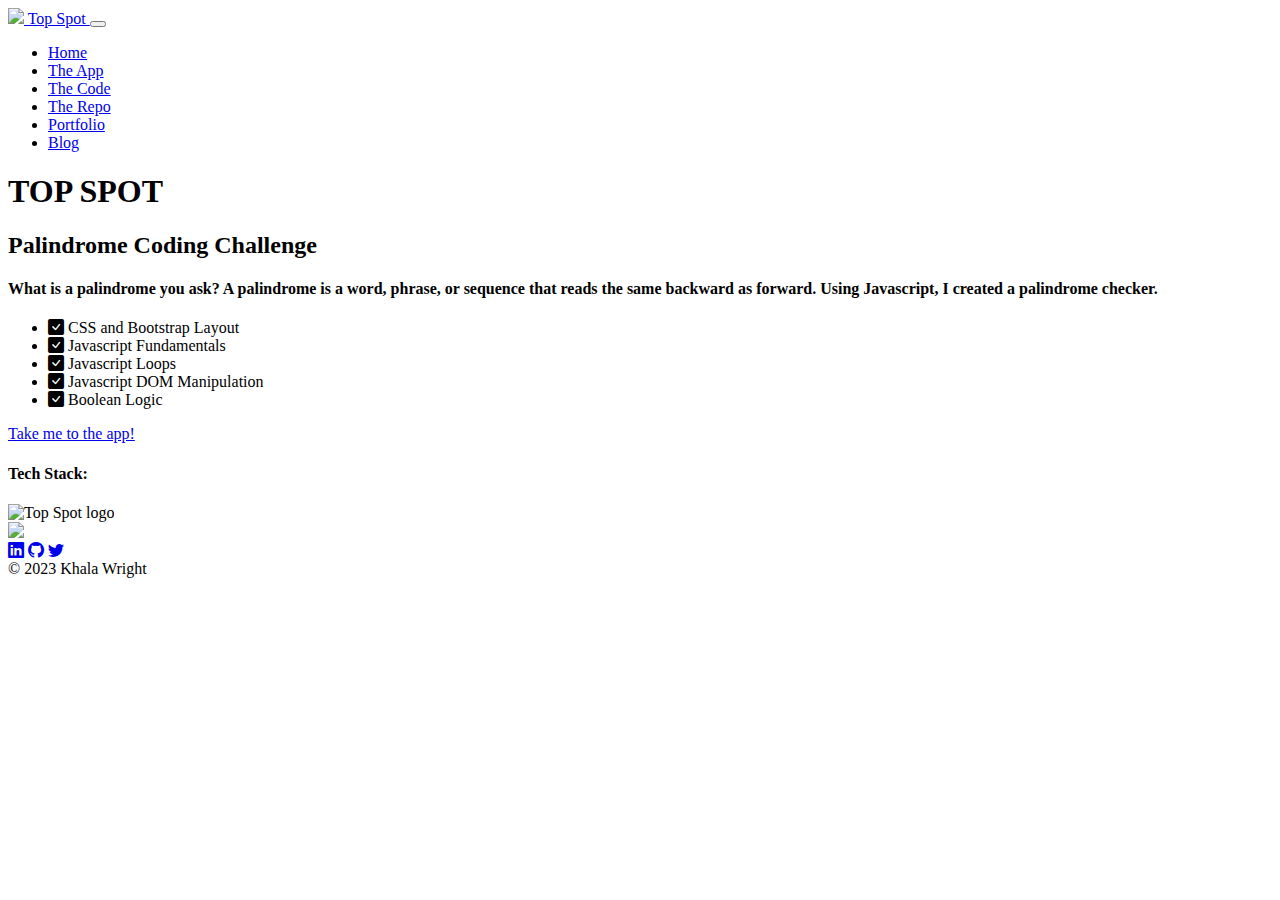
==== index.html @ d142a1b7 "updated logo name" ====
<!DOCTYPE html>
<html lang="en">
  <head>
    <meta charset="UTF-8" />
    <meta http-equiv="X-UA-Compatible" content="IE=edge" />
    <meta
      name="viewport"
      content="width=device-width, initial-scale=1.0, shrink-to-fit=no"
    />
    <title>Top Spot: A Coding Challenge by Khala Wright</title>

    <!-- Bootstrap CSS - stylesheets always go in head tag-->
    <link
      href="https://cdn.jsdelivr.net/npm/bootstrap@5.3.0-alpha2/dist/css/bootstrap.min.css"
      rel="stylesheet"
      integrity="sha384-aFq/bzH65dt+w6FI2ooMVUpc+21e0SRygnTpmBvdBgSdnuTN7QbdgL+OapgHtvPp"
      crossorigin="anonymous"
    />

    <!-- GOOGLE FONTS -->
    <link rel="preconnect" href="https://fonts.googleapis.com" />
    <link rel="preconnect" href="https://fonts.gstatic.com" crossorigin />
    <link
      href="https://fonts.googleapis.com/css2?family=Allan:wght@400;700&family=Bebas+Neue&family=Fira+Sans:ital,wght@0,100;0,200;0,300;0,400;0,500;0,600;0,700;0,800;0,900;1,100;1,200;1,300;1,400;1,500;1,600;1,700;1,800;1,900&family=Roboto:ital,wght@0,100;0,300;0,400;0,500;0,700;0,900;1,100;1,300;1,400;1,500;1,700;1,900&display=swap"
      rel="stylesheet"
    />

    <!-- DEVICON -->
    <link
      rel="stylesheet"
      href="https://cdn.jsdelivr.net/gh/devicons/devicon@v2.15.1/devicon.min.css"
    />

    <!-- BOOTSTRAP icons -->
    <link
      rel="stylesheet"
      href="https://cdn.jsdelivr.net/npm/bootstrap-icons@1.10.4/font/bootstrap-icons.css"
    />

    <!-- Custom CSS -->
    <link rel="stylesheet" href="/css/site.css" />
  </head>

  <body>
    <header>
      <nav class="navbar navbar-expand-lg navbar-dark" id="mainNav">
        <div class="container">
          <a class="navbar-brand" href="/index.html">
            <img src="/img/kw-mark.png" height="30" />
            Top Spot
          </a>
          <button
            class="navbar-toggler"
            type="button"
            data-bs-toggle="collapse"
            data-bs-target="#navbarSupportedContent"
            aria-controls="navbarSupportedContent"
            aria-expanded="false"
            aria-label="Toggle navigation"
          >
            <span class="navbar-toggler-icon"></span>
          </button>
          <div class="collapse navbar-collapse" id="navbarSupportedContent">
            <ul class="navbar-nav ms-auto mb-2 mb-lg-0">
              <li class="nav-item">
                <a
                  class="nav-link active"
                  aria-current="page"
                  href="/index.html"
                  >Home</a
                >
              </li>
              <li class="nav-item">
                <a class="nav-link" href="/app.html">The App</a>
              </li>
              <li class="nav-item">
                <a class="nav-link" href="/code.html">The Code</a>
              </li>
              <li class="nav-item">
                <a
                  class="nav-link"
                  href="https://github.com/khalathecoder"
                  target="_blank"
                  >The Repo</a
                >
              </li>
              <li class="nav-item">
                <a
                  class="nav-link"
                  href="https://khalawright-portfolio.netlify.app"
                  target="_blank"
                  >Portfolio</a
                >
              </li>
              <li class="nav-item">
                <a class="nav-link" href="#">Blog</a>
                <!--!!!!!!!!!! To do, change link!!!!!!!! -->
              </li>
            </ul>
          </div>
        </div>
      </nav>
    </header>

    <main class="container">
      <div
        class="row row-cols-1 row-cols-md-2 gy-3 py-5 h-100 align-items-center"
      >
        <div class="col text-center d-flex flex-column">
          <h1 class="display-4"><strong>TOP SPOT</strong></h1>
            <h2 class="display-4">Palindrome Coding Challenge</h2>
          <h4 class="lead">
            What is a palindrome you ask?  A palindrome is a word, phrase, or sequence that reads the same backward as forward. Using Javascript, I created a palindrome checker.
          </h4>
          <ul class="checklist text-start mx-auto">
            <li>
              <i class="bi bi-check-square-fill"></i>
              <span>CSS and Bootstrap Layout</span>
            </li>
            <li>
              <i class="bi bi-check-square-fill"></i>
              <span>Javascript Fundamentals</span>
            </li>
            <li>
              <i class="bi bi-check-square-fill"></i>
              <span>Javascript Loops</span>
            </li>
            <li>
              <i class="bi bi-check-square-fill"></i>
              <span>Javascript DOM Manipulation</span>
            </li>
            <li>
              <i class="bi bi-check-square-fill"></i>
              <span>Boolean Logic</span>
            </li>
          </ul>
          <div>
            <a href="/app.html" class="btn btn-outline-primary btn-lg"
              >Take me to the app!</a
            >
          </div>
          <h4 class="mt-2">Tech Stack:</h4>
          <div>
            <i class="devicon-javascript-plain colored devIcons" title="Javascript"></i>
            <i class="devicon-html5-plain colored devIcons" title="HTML5"></i>
            <i class="devicon-css3-plain colored devIcons" title="CSS3"></i>
            <i class="devicon-bootstrap-plain colored devIcons" title="Bootstrap"></i>
        </div>
        </div>
        <div
          class="col d-flex justify-content-center align-items-center order-first order-md-last"
        >
          <img
            src="/img/APPNAMELogo.svg"
            class="img-fluid appLogo"
            alt="Top Spot logo"
          />
        </div>
      </div>
    </main>

    <footer class="py-3">
      <div class="container">
        <div
          class="row row-cols-1 row-cols-md-3 align-items-center text-center"
        >
          <div class="col">
            <img src="/img/kw-white-initials.png" height="50" />
          </div>
          <div class="col text-light text-md-end">
            <a href="https://linkedin.com" class="text-light" target="blank"
              ><i class="socialicons bi bi-linkedin p-2"></i
            ></a>
            <a href="https://github.com" class="text-light" target="blank"
              ><i class="socialicons bi bi-github p-2"></i
            ></a>
            <a href="https://twitter.com" class="text-light" target="blank"
              ><i class="socialicons bi bi-twitter p-2"></i
            ></a>
          </div>
          <div class="col text-light order-md-first text-md-start">
            &copy; 2023 Khala Wright
          </div>
        </div>
      </div>
    </footer>

    <!-- Bootstrap JS -->
    <script
      src="https://cdn.jsdelivr.net/npm/bootstrap@5.3.0-alpha2/dist/js/bootstrap.bundle.min.js"
      integrity="sha384-qKXV1j0HvMUeCBQ+QVp7JcfGl760yU08IQ+GpUo5hlbpg51QRiuqHAJz8+BrxE/N"
      crossorigin="anonymous"
    ></script>
  </body>
</html>
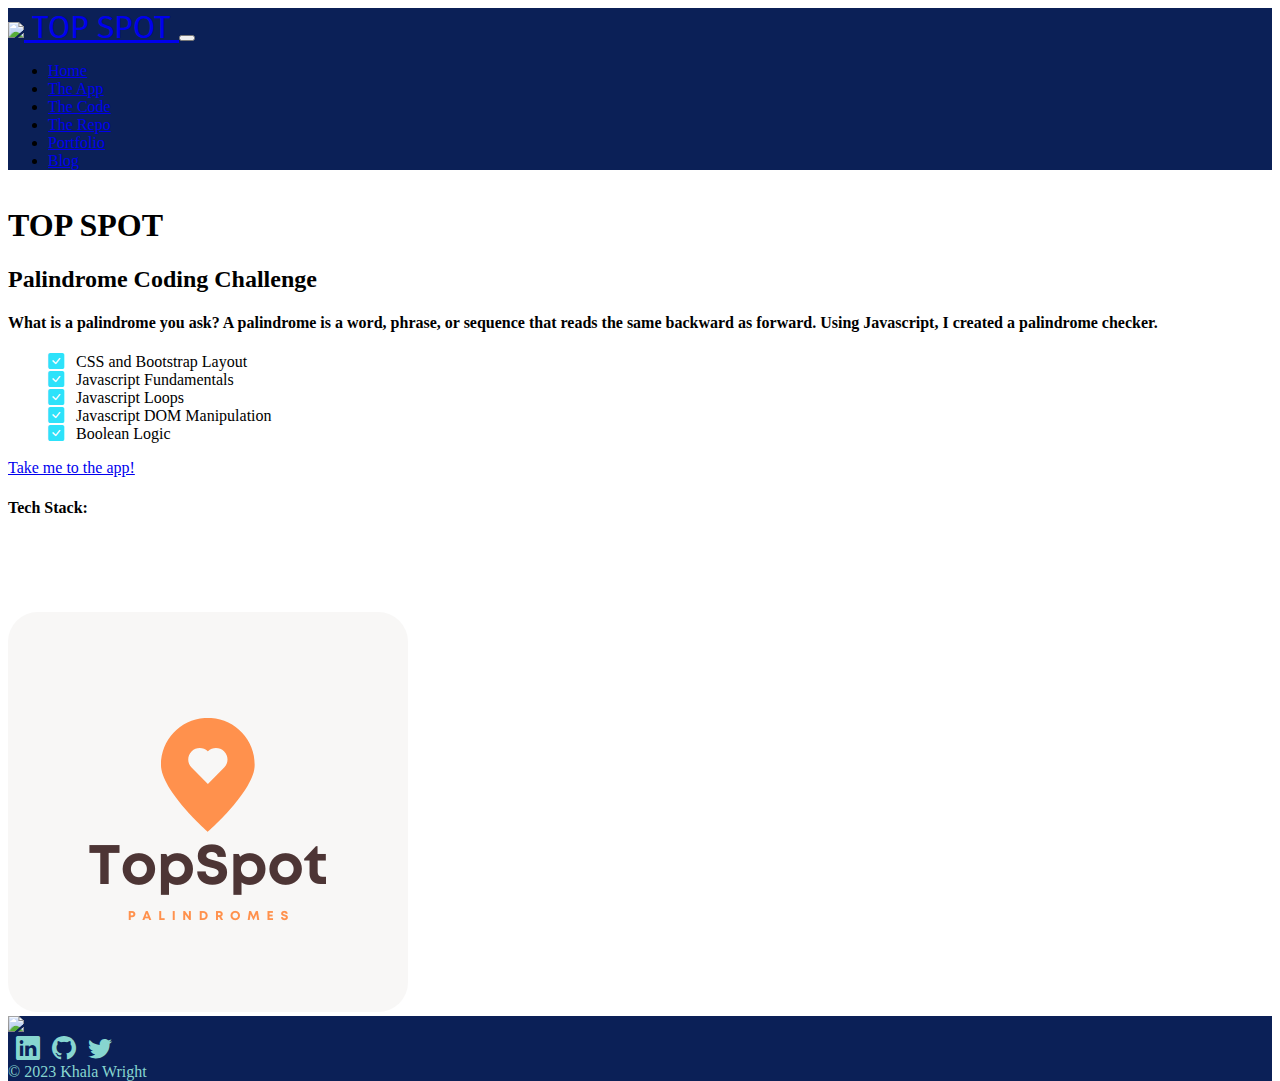
==== commit c90d9766: "added logo" ====
--- a/index.html
+++ b/index.html
@@ -151,7 +151,7 @@
           class="col d-flex justify-content-center align-items-center order-first order-md-last"
         >
           <img
-            src="/img/APPNAMELogo.svg"
+            src="/img/topspot 400 x 400.png"
             class="img-fluid appLogo"
             alt="Top Spot logo"
           />
--- a/css/site.css
+++ b/css/site.css
@@ -0,0 +1,103 @@
+:root {
+    /* fonts */
+    --kw-title-font: "Bebas Neue", sans-serif;
+    --kw-subtitle-font: "Fira Sans", sans-serif;
+    --kw-heading-font: "Bebas Neue", sans-serif;
+    --kw-body-font: "Roboto", sans-serif;
+  
+    /* colors */
+    --kw-primary-color: #0b2057;
+    --kw-secondary-color: #FAC539;
+    --kw-highlight-color: #2DE2FA;
+    --kw-dark-color: #212121;
+    --kw-light-color: #87d6d0;
+    --kw-background-color: rgba(250, 250, 250, 0.8);
+    /* 4th value of rgba is the opacity from 0-1 (complete transparent to complete opaque (1) */
+  
+    /* nav Bar colors */
+    --kw-nav-bg-color: var(--kw-dark-color);
+    --kw-nav-toggler-color: var(--kw-highlight-color);
+    --kw-nav-toggler-glow: rgba(250, 225, 120, 0.55);
+  
+    /* form colors */
+    --kw-formfocus-border-color: var(--kw-secondary-color);
+    --kw-formfocus-shadow: var(--kw-primary-color);
+    --kw-form-background-color: var(--kw-background-color);
+  
+    /* text styles */
+    --kw-title-color: var(--kw-dark-color);
+    --kw-font-size: 1.2rem;
+    --kw-font-weight: 400;
+    --kw-line-height: 1.5rem;
+  }
+  
+
+  /* START STICKY FOOTER */
+  html,
+  body {
+      height: 100%;
+      /* height is height of browser screen */
+  }
+  
+  body{
+      display: flex;  
+      /* Bootstrap class = d-flex */
+      flex-direction:column; 
+      /* Bootstrap class = flex-column */
+  }
+  
+  main{
+      flex-grow: 1;
+  }
+  
+  footer {
+      /* this will make footer tag at bottom of page no matter what */
+      flex-shrink: 0;
+  }
+  /* END STICKY FOOTER */
+
+  #mainNav {
+    background: var(--kw-primary-color);
+  }
+
+  .navbar-brand {
+    font-size: 2em;
+    font-family: "Fira Sans", sans-serif;
+    text-transform: uppercase;
+  }
+
+  footer {
+        background: var(--kw-primary-color);
+        color: var(--kw-light-color);
+  }
+
+  footer .bi {
+    color: var(--kw-light-color);
+    font-size: 1.5rem;
+    padding-left: .5rem;
+    transition: color .25s ease;
+  }
+
+  footer .bi:hover {
+    color: var(--kw-highlight-color);
+    font-size: 1.8rem;
+  }
+
+  .checklist {
+    list-style-type: none;
+  }
+
+  .checklist>li i {
+    color: var(--kw-highlight-color);
+    padding-right: .5rem;
+  }
+
+  .devIcons {
+    font-size: 4rem;
+    padding-left: .5rem;
+  }
+
+  .appLogo {
+    max-width: 400px;
+    border-radius: 30px;
+  }